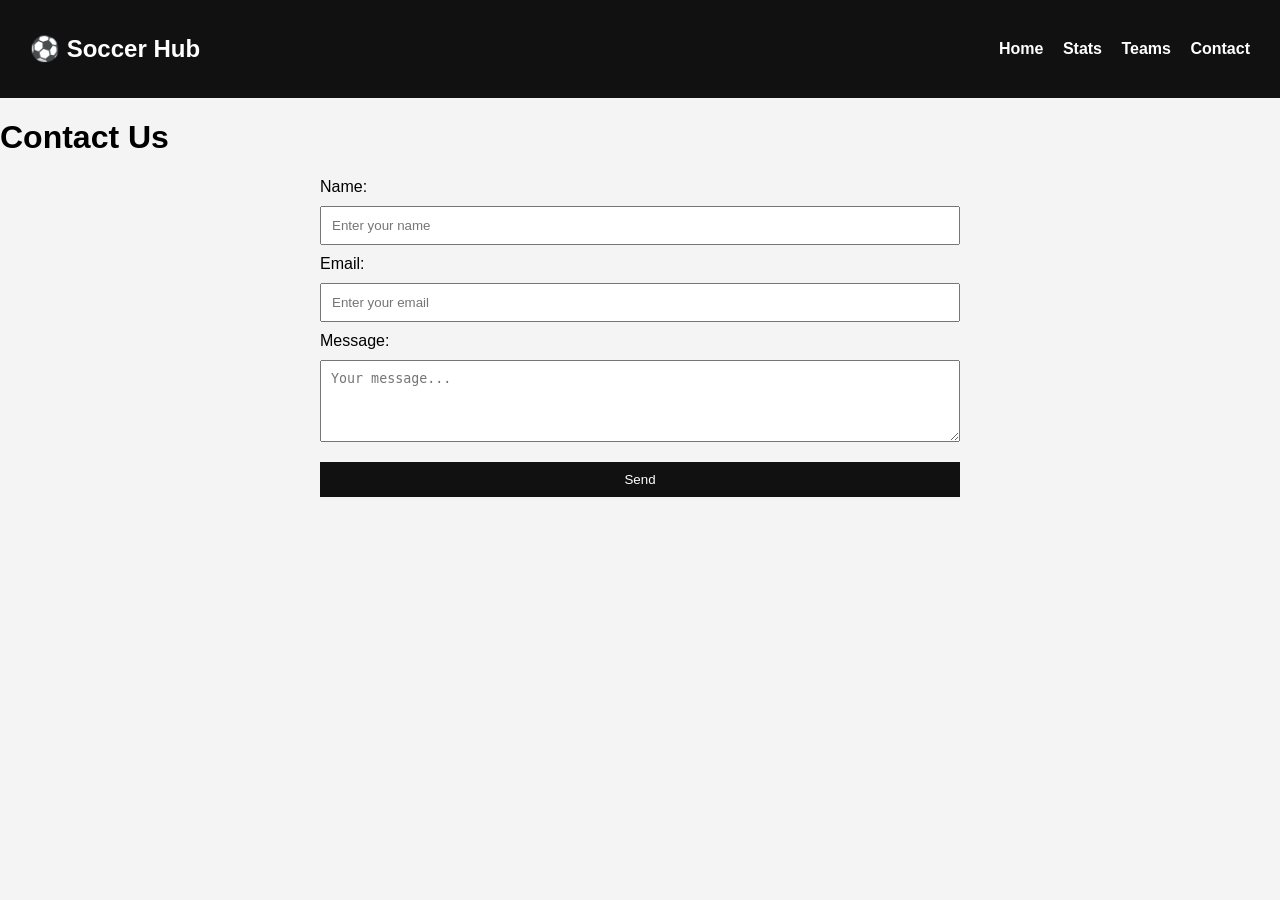
==== contact.html @ 571e614f "Create contact.html" ====
<!DOCTYPE html>
<html lang="en">
<head>
    <meta charset="UTF-8">
    <title>Soccer Hub - Contact</title>
    <link rel="stylesheet" href="styles.css">
</head>
<body>

<nav>
    <h2>⚽ Soccer Hub</h2>
    <div>
        <a href="index.html">Home</a>
        <a href="stats.html">Stats</a>
        <a href="teams.html">Teams</a>
        <a href="contact.html">Contact</a>
    </div>
</nav>

<h1>Contact Us</h1>

<form>
    <label>Name:</label>
    <input type="text" placeholder="Enter your name" required>

    <label>Email:</label>
    <input type="email" placeholder="Enter your email" required>

    <label>Message:</label>
    <textarea rows="4" placeholder="Your message..."></textarea>

    <input type="submit" value="Send">
</form>

</body>
</html>
---- styles.css ----
body {
    font-family: Arial, sans-serif;
    margin: 0;
    background: #f4f4f4;
}

/* NAVBAR */
nav {
    background: #111;
    color: white;
    display: flex;
    justify-content: space-between;
    padding: 15px 30px;
    align-items: center;
}

nav a {
    color: white;
    margin-left: 15px;
    text-decoration: none;
    font-weight: bold;
}

nav a:hover {
    color: #00ffcc;
}

/* HEADER */
header {
    text-align: center;
    padding: 40px;
    background: linear-gradient(to right, #111, #444);
    color: white;
}

/* CARDS */
.card {
    background: white;
    margin: 20px auto;
    padding: 20px;
    width: 60%;
    border-radius: 10px;
    box-shadow: 0 4px 10px rgba(0,0,0,0.1);
}

/* TABLE */
table {
    width: 70%;
    margin: 20px auto;
    border-collapse: collapse;
    background: white;
}

th, td {
    padding: 12px;
    border: 1px solid #ddd;
}

/* FORM */
form {
    width: 50%;
    margin: 20px auto;
    display: flex;
    flex-direction: column;
}

input, textarea {
    margin: 10px 0;
    padding: 10px;
}

input[type="submit"] {
    background: #111;
    color: white;
    border: none;
    cursor: pointer;
}

input[type="submit"]:hover {
    background: #00cc99;
}
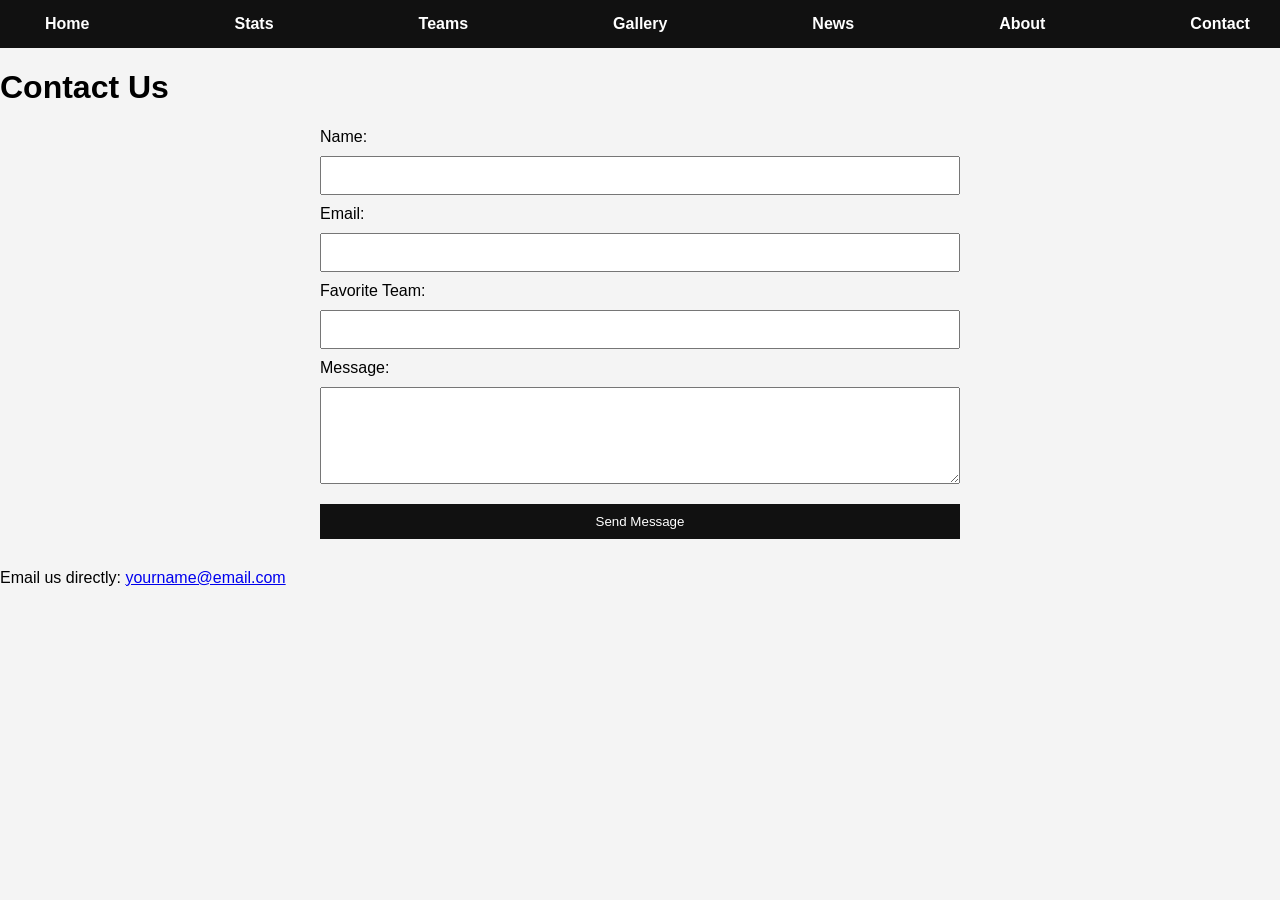
==== commit 899771ac: "Update contact.html" ====
--- a/contact.html
+++ b/contact.html
@@ -1,36 +1,45 @@
 <!DOCTYPE html>
 <html lang="en">
 <head>
-    <meta charset="UTF-8">
-    <title>Soccer Hub - Contact</title>
-    <link rel="stylesheet" href="styles.css">
+<meta charset="UTF-8">
+<meta name="description" content="Contact page">
+<title>Contact</title>
+<link rel="stylesheet" href="styles.css">
 </head>
+
 <body>
 
 <nav>
-    <h2>⚽ Soccer Hub</h2>
-    <div>
-        <a href="index.html">Home</a>
-        <a href="stats.html">Stats</a>
-        <a href="teams.html">Teams</a>
-        <a href="contact.html">Contact</a>
-    </div>
+<a href="index.html">Home</a>
+<a href="stats.html">Stats</a>
+<a href="teams.html">Teams</a>
+<a href="gallery.html">Gallery</a>
+<a href="news.html">News</a>
+<a href="about.html">About</a>
+<a href="contact.html">Contact</a>
 </nav>
 
 <h1>Contact Us</h1>
 
 <form>
-    <label>Name:</label>
-    <input type="text" placeholder="Enter your name" required>
+<label>Name:</label>
+<input type="text" required>
 
-    <label>Email:</label>
-    <input type="email" placeholder="Enter your email" required>
+<label>Email:</label>
+<input type="email" required>
 
-    <label>Message:</label>
-    <textarea rows="4" placeholder="Your message..."></textarea>
+<label>Favorite Team:</label>
+<input type="text">
 
-    <input type="submit" value="Send">
+<label>Message:</label>
+<textarea rows="5"></textarea>
+
+<input type="submit" value="Send Message">
 </form>
+
+<p>Email us directly: 
+<a href="mailto:yourname@email.com">yourname@email.com</a>
+</p>
 
 </body>
 </html>
